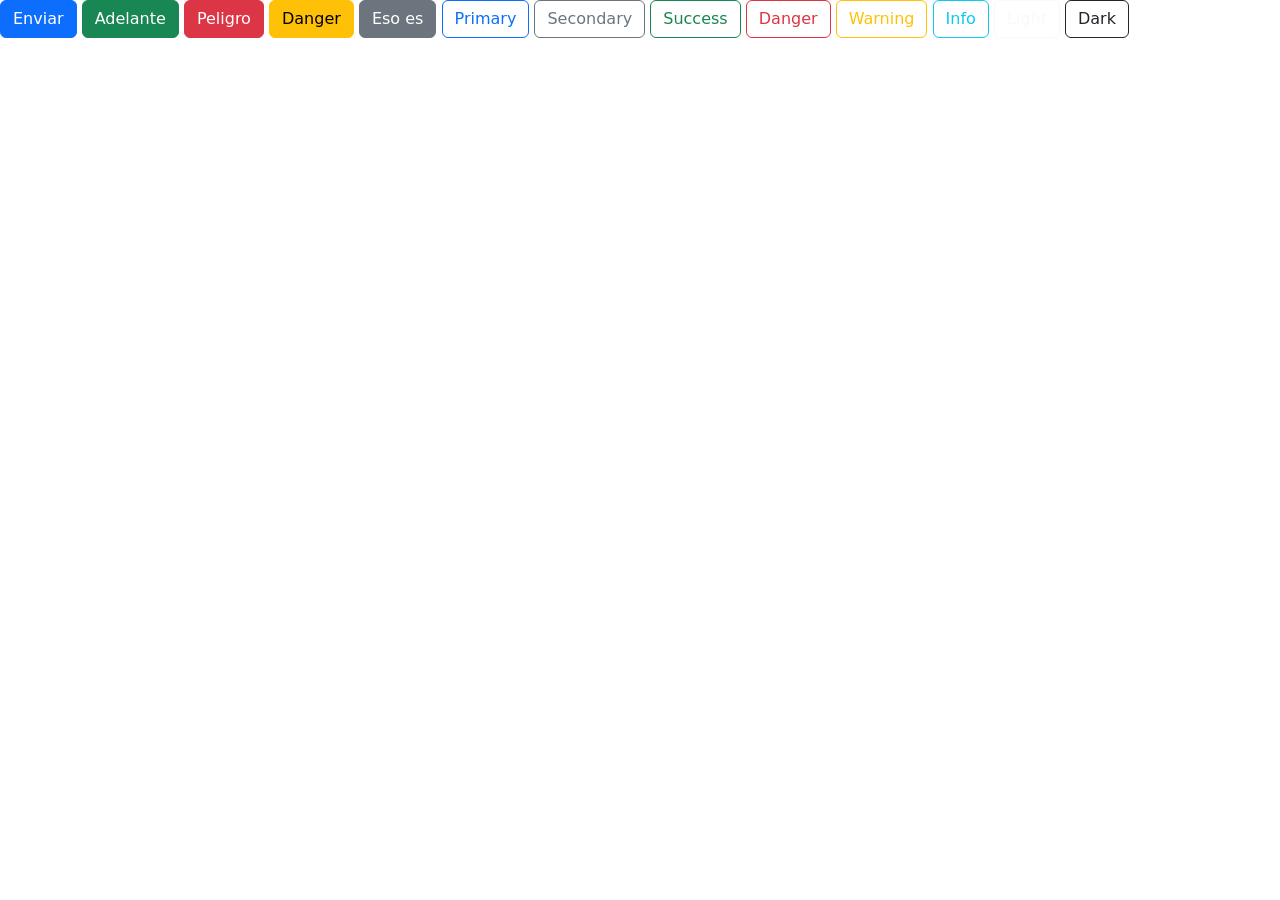
==== bootstrap/index.html @ 827b1c9b "cambios" ====
<!DOCTYPE html>
<html lang="en">
<head>
    <meta charset="UTF-8">
    <meta name="viewport" content="width=device-width, initial-scale=1.0">
    <title>Enlace externo para bootstrap</title>
    <link href="https://cdn.jsdelivr.net/npm/bootstrap@5.3.9/dist/css/bootstrap.min.css" rel="stylesheet">
</head>
<body>
<button class="btn btn-primary">Enviar</button>
<button class="btn btn-success">Adelante</button>
<button class="btn btn-danger">Peligro</button>
<button class="btn btn-warning">Danger</button>
<button class="btn btn-secondary">Eso es</button>

<button type="button" class="btn btn-outline-primary">Primary</button>
<button type="button" class="btn btn-outline-secondary">Secondary</button>
<button type="button" class="btn btn-outline-success">Success</button>
<button type="button" class="btn btn-outline-danger">Danger</button>
<button type="button" class="btn btn-outline-warning">Warning</button>
<button type="button" class="btn btn-outline-info">Info</button>
<button type="button" class="btn btn-outline-light">Light</button>
<button type="button" class="btn btn-outline-dark">Dark</button>



<script src="https://cdn.jsdelivr.net/npm/bootstrap@5.3.9/dist/js/bootstrap.bundle.min.js" integrity="sha384-WyOxWvTyr1QaMPfiPJSv76iReVthorl5uWlFtZPyK0IEB0hGzo9y5Bp9mYanr8Bu" crossorigin="anonymous"></script>
</body>

</html>
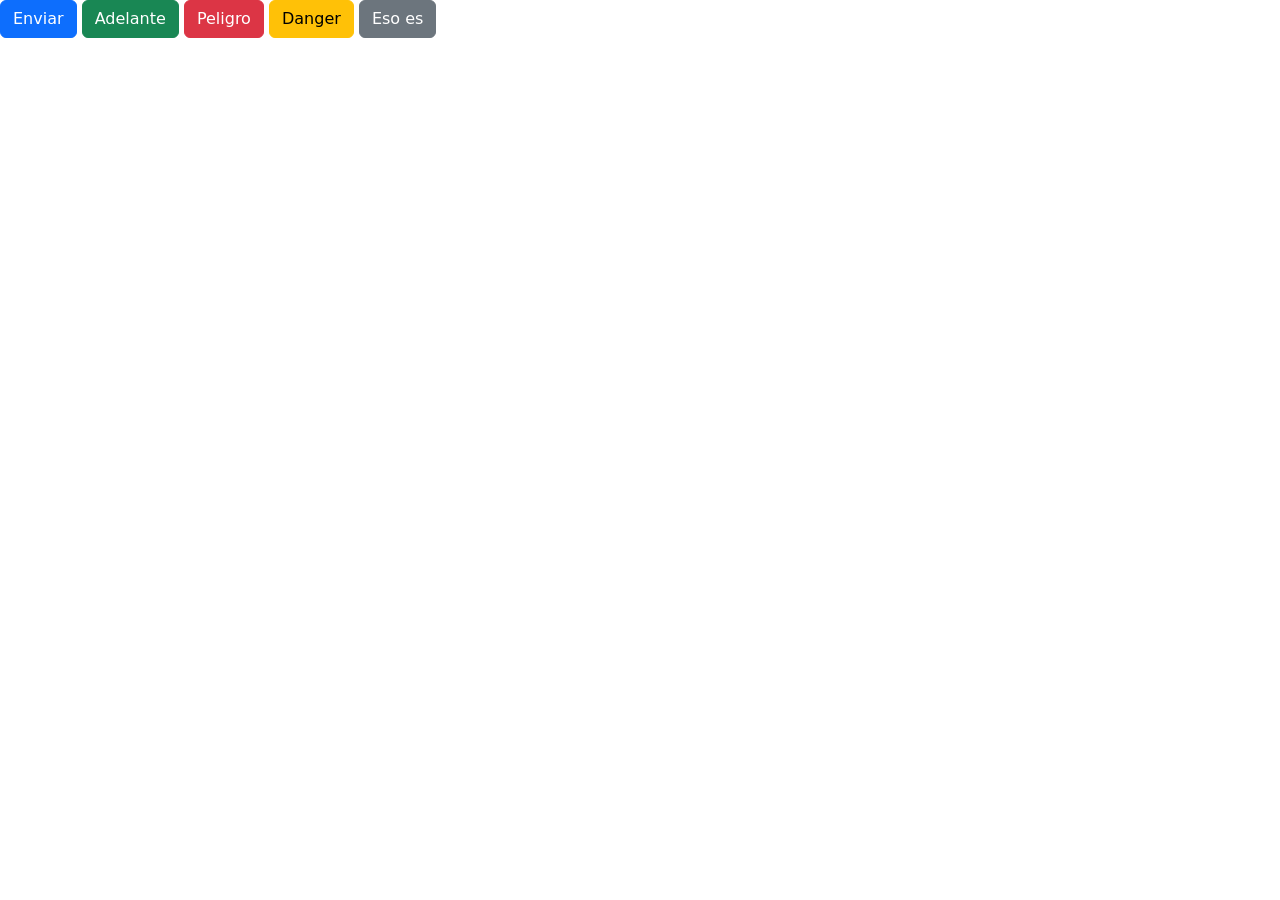
==== commit 4aa660da: "mascambios" ====
--- a/bootstrap/index.html
+++ b/bootstrap/index.html
@@ -13,17 +13,6 @@
 <button class="btn btn-warning">Danger</button>
 <button class="btn btn-secondary">Eso es</button>
 
-<button type="button" class="btn btn-outline-primary">Primary</button>
-<button type="button" class="btn btn-outline-secondary">Secondary</button>
-<button type="button" class="btn btn-outline-success">Success</button>
-<button type="button" class="btn btn-outline-danger">Danger</button>
-<button type="button" class="btn btn-outline-warning">Warning</button>
-<button type="button" class="btn btn-outline-info">Info</button>
-<button type="button" class="btn btn-outline-light">Light</button>
-<button type="button" class="btn btn-outline-dark">Dark</button>
-
-
-
 <script src="https://cdn.jsdelivr.net/npm/bootstrap@5.3.9/dist/js/bootstrap.bundle.min.js" integrity="sha384-WyOxWvTyr1QaMPfiPJSv76iReVthorl5uWlFtZPyK0IEB0hGzo9y5Bp9mYanr8Bu" crossorigin="anonymous"></script>
 </body>
 
